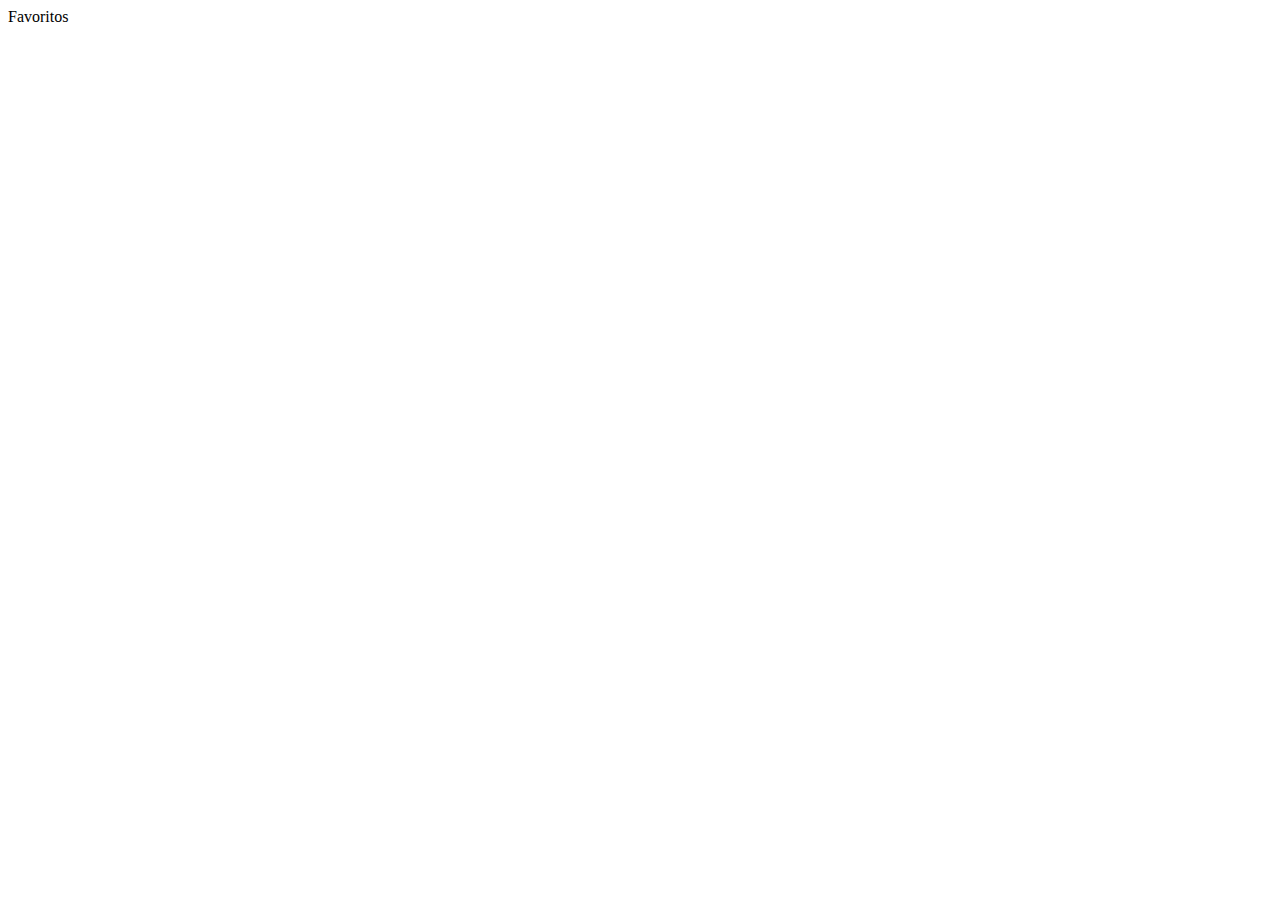
==== favorites.html @ f6e9e61a "feat: cria ui" ====
<!DOCTYPE html>
<html lang="en">
  <head>
    <meta charset="UTF-8" />
    <meta name="viewport" content="width=device-width, initial-scale=1.0" />
    <title>Document</title>
  </head>
  <body>
    Favoritos
  </body>
</html>
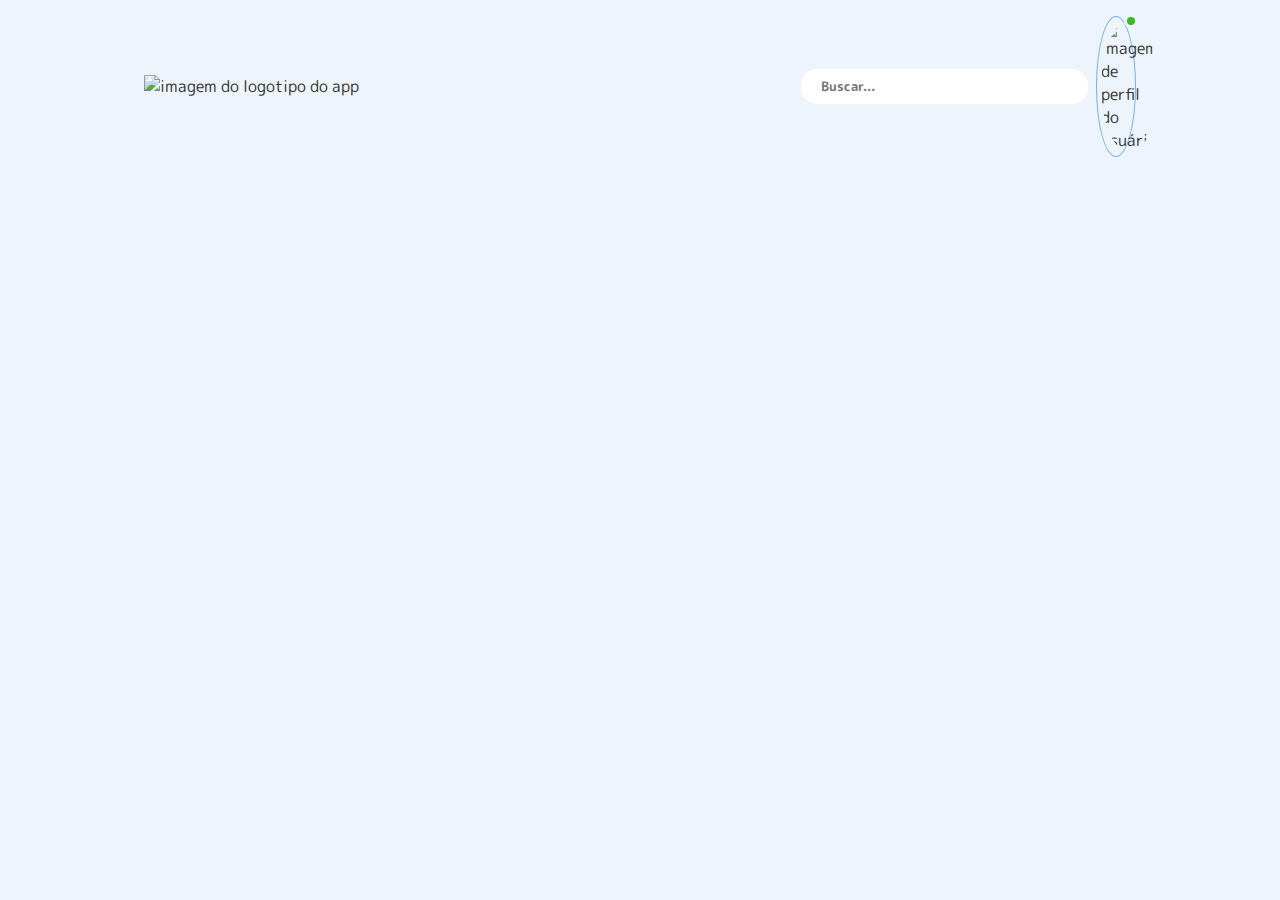
==== commit 3ac29709: "refactor: muda o modo como setamos os favoritos" ====
--- a/favorites.html
+++ b/favorites.html
@@ -4,8 +4,44 @@
     <meta charset="UTF-8" />
     <meta name="viewport" content="width=device-width, initial-scale=1.0" />
     <title>Document</title>
+    <link rel="stylesheet" href="./css/style.css" />
+
+    <script src="./js/favorites.js" type="module" defer></script>
   </head>
   <body>
-    Favoritos
+    <header class="l-header">
+      <div class="l-header__user">
+        <div class="l-header__user__content l-container">
+          <img
+            class="l-header__logo"
+            src="https://cdn-icons-png.flaticon.com/512/3004/3004416.png"
+            alt="imagem do logotipo do app"
+          />
+          <div class="c-search">
+            <label
+              for="search"
+              class="fa-solid fa-magnifying-glass"
+              aria-label="Buscar..."
+            ></label>
+            <input
+              id="search"
+              class="c-search__input"
+              type="text"
+              placeholder="Buscar..."
+              autocomplete="off"
+            />
+          </div>
+
+          <div class="c-avatar">
+            <img
+              src="https://cdn1.iconfinder.com/data/icons/video-games-flat-design-video-game-icon-with-simpl/114/gaming-boy-512.png"
+              alt="Imagem de perfil do usuário"
+            />
+          </div>
+        </div>
+      </div>
+    </header>
+
+    <main class="l-bible l-container"></main>
   </body>
 </html>
--- a/css/style.css
+++ b/css/style.css
@@ -0,0 +1,571 @@
+@charset "UTF-8";
+@import url("https://fonts.googleapis.com/css2?family=M+PLUS+Rounded+1c&display=swap");
+* {
+  margin: 0;
+  padding: 0;
+  box-sizing: border-box;
+  -webkit-font-smoothing: antialiased;
+  -moz-osx-font-smoothing: grayscale;
+}
+
+a {
+  text-decoration: none;
+  color: inherit;
+}
+
+ul {
+  list-style: none;
+}
+
+img {
+  max-width: 100%;
+}
+
+:root {
+  --clr-green-100: #39b826;
+  --clr-blue-100: #edf4fc;
+  --clr-blue-500: #88bcf7;
+  --clr-blue-600: #70b1f1;
+  --clr-blue-800: #398ff2;
+  --clr-blue-900: #4960ef;
+  --clr-yellow: #f7d917;
+  --clr-white: #ffffff;
+  --clr-dark: #333333;
+  --clr-danger: #d10000;
+  --font-family: Arial, sans-serif;
+}
+
+.c-avatar {
+  display: grid;
+  place-items: center;
+  border: 1px solid var(--clr-blue-600);
+  border-radius: 50%;
+  width: 40px;
+  aspect-ratio: 1/1;
+  padding: 4px;
+  position: relative;
+}
+.c-avatar img {
+  object-fit: cover;
+  border-radius: 50%;
+}
+.c-avatar::after {
+  content: "";
+  width: 8px;
+  aspect-ratio: 1/1;
+  border-radius: 50%;
+  background-color: var(--clr-green-100);
+  position: absolute;
+  top: -3px;
+  right: -3px;
+  border: 3px solid var(--clr-blue-100);
+}
+
+.c-book {
+  display: flex;
+  flex-direction: column;
+  align-items: center;
+  background-color: var(--clr-white);
+  border: none;
+  padding: 8px;
+  border-radius: 16px;
+  color: inherit;
+  font-family: var(--font-family);
+  cursor: pointer;
+  transition: all 250ms ease;
+}
+.c-book__title {
+  font-weight: 900;
+  text-align: center;
+}
+.c-book__title i {
+  font-size: 24px;
+  display: block;
+  margin-bottom: 4px;
+}
+.c-book__title__book-name {
+  text-wrap: nowrap;
+  text-transform: uppercase;
+}
+.c-book:not(.c-book--active) .c-book__chapters {
+  color: var(--clr-white);
+  background-color: var(--clr-blue-800);
+  font-weight: 700;
+}
+.c-book__chapters {
+  display: flex;
+  font-size: 10px;
+  padding: 2px 6px;
+  border-radius: 16px;
+  margin-top: 8px;
+  text-wrap: nowrap;
+  font-weight: 900;
+}
+.c-book.c-book--active, .c-book:hover {
+  background: var(--clr-blue-900);
+  background-image: linear-gradient(90deg, var(--clr-blue-900) 0%, var(--clr-blue-800) 100%);
+  color: var(--clr-white);
+}
+.c-book.c-book--active .c-book__chapters, .c-book:hover .c-book__chapters {
+  background-color: var(--clr-yellow);
+  color: initial;
+}
+
+.c-bottom-navigation {
+  position: fixed;
+  inset: auto 0 0 0;
+  background-color: var(--clr-blue-100);
+  height: 60px;
+  -webkit-box-shadow: 1px 0px 5px 0px rgba(0, 0, 0, 0.5);
+  -moz-box-shadow: 1px 0px 5px 0px rgba(0, 0, 0, 0.5);
+  box-shadow: 1px 0px 5px 0px rgba(0, 0, 0, 0.5);
+}
+.c-bottom-navigation__list {
+  display: flex;
+  align-items: center;
+  justify-content: center;
+  gap: 8px;
+  height: inherit;
+}
+.c-bottom-navigation__list__item__button {
+  display: flex;
+  background-color: transparent;
+  flex-direction: column;
+  align-items: center;
+  gap: 4px;
+  border: none;
+  height: inherit;
+  color: inherit;
+  min-width: 90px;
+  position: relative;
+  cursor: pointer;
+  overflow: hidden;
+}
+.c-bottom-navigation__list__item__button i {
+  font-size: 24px;
+  translate: 0 10px;
+  transition: 200ms 0ms;
+}
+.c-bottom-navigation__list__item__button div {
+  translate: 0 28px;
+  transition: 300ms;
+  padding: 2px 4px;
+  position: relative;
+}
+.c-bottom-navigation__list__item__button div::before {
+  content: "";
+  width: 100%;
+  height: 100%;
+  display: block;
+  left: 50%;
+  top: 50%;
+  translate: -150px -50%;
+  background-color: var(--clr-blue-900);
+  z-index: -1;
+  position: absolute;
+  border-radius: 2px;
+  transition: 500ms 500ms;
+}
+.c-bottom-navigation__list__item__button div span {
+  transition: 250ms 750ms;
+}
+.c-bottom-navigation__list__item__button.c-bottom-navigation__list__item__button--active i, .c-bottom-navigation__list__item__button:hover i {
+  translate: 0 0;
+  transition: 200ms 150ms;
+  color: var(--clr-blue-900);
+}
+.c-bottom-navigation__list__item__button.c-bottom-navigation__list__item__button--active i.fa-solid.fa-star, .c-bottom-navigation__list__item__button:hover i.fa-solid.fa-star {
+  animation: pulse 500ms linear 5;
+}
+.c-bottom-navigation__list__item__button.c-bottom-navigation__list__item__button--active i.fa-solid.fa-gear, .c-bottom-navigation__list__item__button:hover i.fa-solid.fa-gear {
+  rotate: 360deg;
+}
+.c-bottom-navigation__list__item__button.c-bottom-navigation__list__item__button--active i.fa-solid.fa-circle-arrow-left, .c-bottom-navigation__list__item__button:hover i.fa-solid.fa-circle-arrow-left {
+  animation: slide 800ms ease-in-out 3;
+}
+.c-bottom-navigation__list__item__button.c-bottom-navigation__list__item__button--active div, .c-bottom-navigation__list__item__button:hover div {
+  translate: 0 0;
+}
+.c-bottom-navigation__list__item__button.c-bottom-navigation__list__item__button--active div::before, .c-bottom-navigation__list__item__button:hover div::before {
+  translate: -50% -50%;
+}
+.c-bottom-navigation__list__item__button.c-bottom-navigation__list__item__button--active div span, .c-bottom-navigation__list__item__button:hover div span {
+  color: var(--clr-white);
+}
+
+@keyframes pulse {
+  0%, 100% {
+    font-weight: 900;
+  }
+  50% {
+    font-weight: 400;
+  }
+}
+@keyframes slide {
+  0%, 100% {
+    transform: translateX(8px);
+  }
+  50% {
+    transform: translateX(-8px);
+  }
+}
+.c-chapter {
+  border: none;
+  width: 32px;
+  aspect-ratio: 1/1;
+  border-radius: 4px;
+  background: var(--clr-white);
+  cursor: pointer;
+  transition: all 250ms ease;
+  display: flex;
+  align-items: center;
+  justify-content: center;
+}
+.c-chapter.c-chapter--active, .c-chapter:hover {
+  background: var(--clr-blue-900);
+  background-image: linear-gradient(90deg, var(--clr-blue-900) 0%, var(--clr-blue-800) 100%);
+  color: var(--clr-white);
+}
+.c-chapter.c-chapter--active .c-chapter__chapters, .c-chapter:hover .c-chapter__chapters {
+  background-color: var(--clr-yellow);
+  color: initial;
+}
+
+.c-chip {
+  position: relative;
+  background-color: var(--clr-white);
+  padding: 2px 8px;
+  border-radius: 4px;
+  cursor: pointer;
+}
+.c-chip:has(input:focus-visible) {
+  outline: -webkit-focus-ring-color auto 1px;
+}
+.c-chip:has(input:checked), .c-chip:hover {
+  background: var(--clr-blue-900);
+  background-image: linear-gradient(90deg, var(--clr-blue-900) 0%, var(--clr-blue-800) 100%);
+  color: var(--clr-white);
+}
+.c-chip input {
+  opacity: 0;
+  position: absolute;
+}
+
+.c-loader {
+  --d: 22px;
+  width: 4px;
+  height: 4px;
+  border-radius: 50%;
+  color: var(--clr-blue-800);
+  box-shadow: calc(1 * var(--d)) calc(0 * var(--d)) 0 0, calc(0.707 * var(--d)) calc(0.707 * var(--d)) 0 1px, calc(0 * var(--d)) calc(1 * var(--d)) 0 2px, calc(-0.707 * var(--d)) calc(0.707 * var(--d)) 0 3px, calc(-1 * var(--d)) calc(0 * var(--d)) 0 4px, calc(-0.707 * var(--d)) calc(-0.707 * var(--d)) 0 5px, calc(0 * var(--d)) calc(-1 * var(--d)) 0 6px;
+  animation: l27 1s infinite steps(8);
+  user-select: none;
+}
+
+@keyframes l27 {
+  100% {
+    transform: rotate(1turn);
+  }
+}
+.c-search {
+  display: flex;
+  align-items: center;
+  background-color: var(--clr-white);
+  padding: 8px 16px;
+  border-radius: 16px;
+  gap: 4px;
+  overflow: hidden;
+}
+.c-search:has(input:focus-visible) {
+  outline: -webkit-focus-ring-color auto 1px;
+}
+.c-search:has(input:focus-visible) .c-search__input {
+  translate: -20px;
+}
+.c-search:has(input:focus-visible) [for=search] {
+  translate: -30px;
+}
+.c-search__input,
+.c-search [for=search] {
+  transition: all 250ms ease;
+}
+.c-search__input {
+  border: none;
+  outline: none;
+  font-family: var(--font-family);
+  font-weight: 600;
+}
+.c-search__input::placeholder {
+  font-family: inherit;
+}
+
+.c-tooltip {
+  position: fixed;
+  background-color: var(--clr-blue-100);
+  padding: 4px 8px;
+  min-width: 80px;
+  border-radius: 4px;
+  display: flex;
+  align-items: center;
+  justify-content: center;
+  gap: 8px;
+  -webkit-box-shadow: 0px 2px 5px 0px rgba(0, 0, 0, 0.5);
+  -moz-box-shadow: 0px 2px 5px 0px rgba(0, 0, 0, 0.5);
+  box-shadow: 0px 2px 5px 0px rgba(0, 0, 0, 0.5);
+}
+.c-tooltip[aria-hidden=true] {
+  display: none;
+}
+.c-tooltip button {
+  border: none;
+  background-color: transparent;
+  transition: 250ms;
+  cursor: pointer;
+}
+.c-tooltip button:hover, .c-tooltip button:focus {
+  scale: 1.1;
+}
+.c-tooltip__favorite {
+  font-size: 19px;
+}
+.c-tooltip__favorite--active {
+  color: var(--clr-yellow);
+}
+.c-tooltip__favorite--active i::before {
+  font-weight: 900;
+}
+.c-tooltip__share {
+  font-size: 17px;
+}
+.c-tooltip__copy {
+  font-size: 17px;
+}
+.c-tooltip__cancel {
+  color: var(--clr-danger);
+  font-size: 24px;
+}
+.c-tooltip::before {
+  content: "";
+  position: absolute;
+  display: block;
+  width: 20px;
+  aspect-ratio: 1/1;
+  background-color: var(--clr-blue-100);
+  bottom: -4px;
+  rotate: 45deg;
+  z-index: -1;
+}
+
+.s-hide-scrollbar {
+  overflow: auto; /* or scroll */
+  scrollbar-width: none; /* Firefox */
+  -ms-overflow-style: none; /* Internet Explorer 10+ */
+}
+.s-hide-scrollbar::-webkit-scrollbar {
+  display: none; /* Chrome, Safari, and Opera */
+}
+
+.s-is-loading {
+  display: none;
+}
+
+.l-bible__text {
+  line-height: 18px;
+  padding-bottom: 4px;
+  text-align: justify;
+  cursor: default;
+}
+.l-bible__text--pending {
+  background-color: var(--clr-blue-900);
+  color: var(--clr-white);
+}
+.l-bible__text--selected {
+  background-color: var(--clr-yellow);
+}
+.l-bible__text__number {
+  vertical-align: super;
+  font-weight: 900;
+  font-size: 10px;
+}
+
+body {
+  padding-bottom: 58px;
+}
+body:has(.l-header__user--fixed) {
+  --heigth-element: 72px;
+  padding-top: var(--heigth-element);
+}
+
+.l-chips {
+  display: flex;
+  align-items: center;
+  gap: 8px;
+  position: relative;
+}
+.l-chips fieldset {
+  position: absolute;
+  opacity: 0;
+}
+
+.l-container {
+  margin-inline: auto;
+  padding-inline: 16px;
+  max-width: 1024px;
+}
+
+@media (width > 1024px) {
+  .l-container--lg {
+    margin-inline: auto;
+    max-width: 1024px;
+  }
+}
+
+.l-footer {
+  margin-top: 40px;
+  text-align: center;
+  font-size: 12px;
+  height: 80px;
+  padding: 16px;
+}
+.l-footer::before {
+  content: "";
+  height: 2px;
+  width: 30px;
+  display: block;
+  margin: 8px auto 16px;
+  background-color: var(--clr-dark);
+}
+
+.l-header {
+  padding-block: 16px;
+}
+.l-header__user {
+  transition: 1s;
+  max-width: 100%;
+}
+.l-header__user:not(.l-header__user--fixed) {
+  margin-bottom: 24px;
+}
+.l-header__user__content {
+  display: flex;
+  align-items: center;
+  justify-content: space-between;
+  width: 100%;
+  gap: 8px;
+}
+.l-header__user .l-header__logo {
+  max-height: 40px;
+}
+@media (width > 440px) {
+  .l-header__user .c-search {
+    margin-left: auto;
+  }
+}
+.l-header__user--fixed {
+  position: fixed;
+  inset: 0 0 auto 0;
+  padding: 16px;
+  background-color: var(--clr-blue-900);
+  z-index: 2;
+  -webkit-box-shadow: 0px 1px 5px 0px rgba(0, 0, 0, 0.5);
+  -moz-box-shadow: 0px 1px 5px 0px rgba(0, 0, 0, 0.5);
+  box-shadow: 0px 1px 5px 0px rgba(0, 0, 0, 0.5);
+}
+.l-header__user--fixed .c-avatar {
+  background-color: var(--clr-blue-100);
+}
+.l-header__user--fixed .c-avatar::after {
+  border-color: var(--clr-blue-900);
+}
+.l-header__nav:not(:first-child) {
+  margin-top: 16px;
+}
+.l-header__nav__header {
+  display: flex;
+  align-items: center;
+  gap: 12px;
+}
+.l-header__nav__title {
+  font-weight: 900;
+  font-size: 20px;
+}
+.l-header__nav__books, .l-header__nav__chapters {
+  display: flex;
+  gap: 16px;
+  padding-block: 4px;
+  margin-top: 8px;
+  /* Estilos gerais para todos os navegadores */
+  -ms-overflow-style: none; /* Internet Explorer e Edge */
+  scrollbar-width: none; /* Firefox */
+  overflow-y: scroll; /* Ativa a rolagem vertical */
+  /* Estilos específicos para WebKit/Blink */
+}
+.l-header__nav__books::-webkit-scrollbar, .l-header__nav__chapters::-webkit-scrollbar {
+  display: none; /* Chrome, Safari, Opera */
+}
+.l-header__nav__books > *:first-child, .l-header__nav__chapters > *:first-child {
+  margin-left: 16px;
+}
+.l-header__nav__books > *:last-child, .l-header__nav__chapters > *:last-child {
+  margin-right: 16px;
+}
+.l-header__nav__chapters {
+  gap: 8px;
+}
+
+.l-loader {
+  position: fixed;
+  inset: 0;
+  display: grid;
+  place-items: center;
+  z-index: 999;
+  background-color: rgba(255, 255, 255, 0.3);
+  backdrop-filter: blur(2px);
+}
+.l-loader span {
+  position: absolute;
+  opacity: 0;
+}
+
+.l-nav-footer {
+  margin-top: 24px;
+  display: flex;
+  align-items: center;
+  justify-content: space-between;
+}
+.l-nav-footer__button {
+  border: none;
+  background: none;
+  font-size: 32px;
+  cursor: pointer;
+  transition: 250ms;
+}
+.l-nav-footer__button:not(:disabled) {
+  color: var(--clr-blue-900);
+}
+.l-nav-footer__button:not(:disabled):hover {
+  color: var(--clr-blue-800);
+}
+.l-nav-footer__button:disabled {
+  cursor: not-allowed;
+}
+.l-nav-footer__book {
+  font-size: 24px;
+}
+
+body {
+  --font-family: "M PLUS Rounded 1c", Arial, sans-serif;
+  min-height: 100vh;
+  font-family: var(--font-family);
+  background-color: var(--clr-blue-100);
+  color: var(--clr-dark);
+}
+body::-webkit-scrollbar {
+  width: 0.5rem;
+}
+body::-webkit-scrollbar-thumb {
+  background: linear-gradient(var(--clr-blue-500), var(--clr-blue-900));
+  border-radius: 4px;
+}
+
+/*# sourceMappingURL=style.css.map */
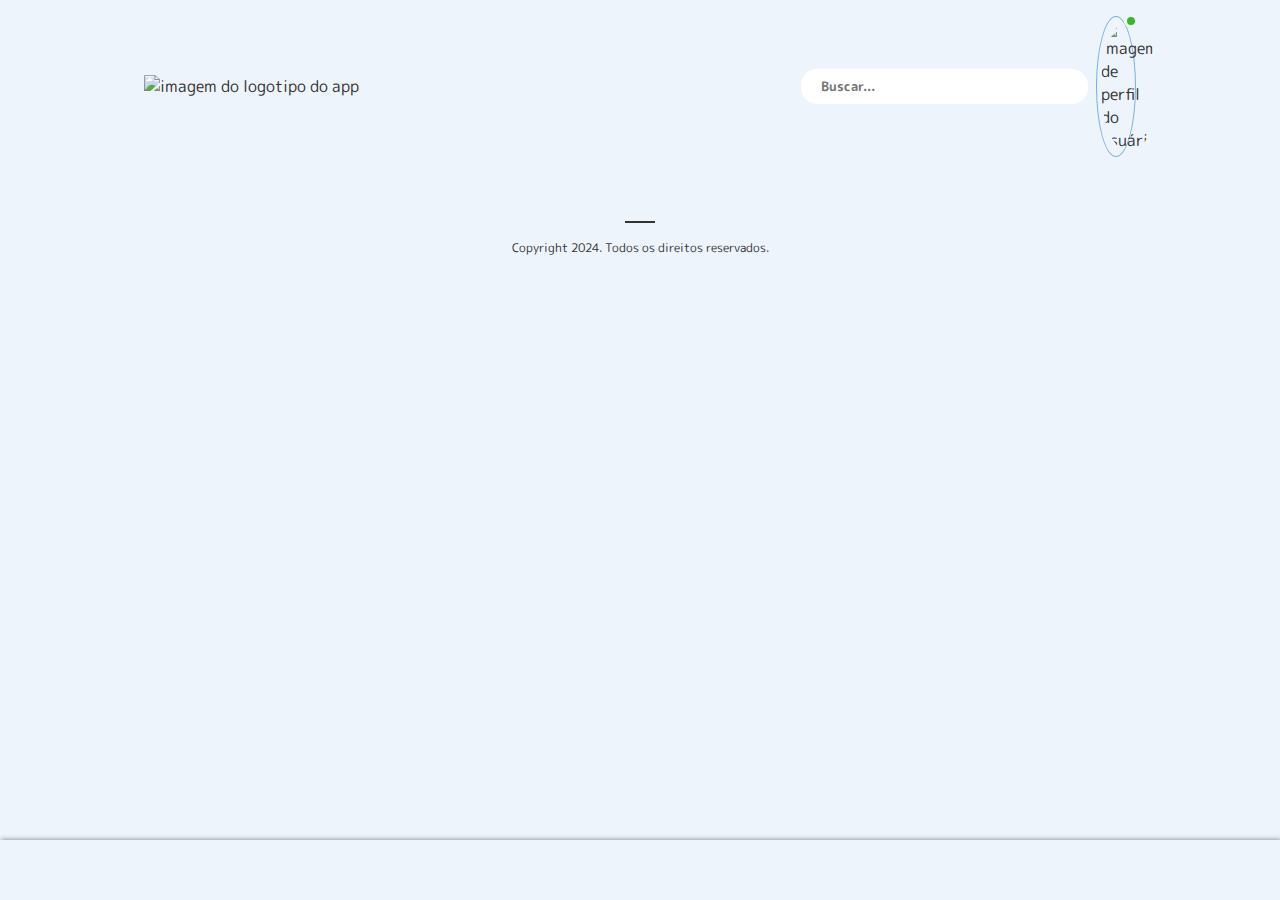
==== commit 7a29b8ed: "feat: cria listagem de favoritos" ====
--- a/favorites.html
+++ b/favorites.html
@@ -4,6 +4,13 @@
     <meta charset="UTF-8" />
     <meta name="viewport" content="width=device-width, initial-scale=1.0" />
     <title>Document</title>
+    <link
+      rel="stylesheet"
+      href="https://cdnjs.cloudflare.com/ajax/libs/font-awesome/6.5.2/css/all.min.css"
+      integrity="sha512-SnH5WK+bZxgPHs44uWIX+LLJAJ9/2PkPKZ5QiAj6Ta86w+fsb2TkcmfRyVX3pBnMFcV7oQPJkl9QevSCWr3W6A=="
+      crossorigin="anonymous"
+      referrerpolicy="no-referrer"
+    />
     <link rel="stylesheet" href="./css/style.css" />
 
     <script src="./js/favorites.js" type="module" defer></script>
@@ -42,6 +49,64 @@
       </div>
     </header>
 
-    <main class="l-bible l-container"></main>
+    <main class="l-bible l-container">
+      <ul class="c-favorite-list"></ul>
+    </main>
+
+    <footer class="l-footer">
+      <p class="l-footer__text">
+        Copyright <span class="l-footer__year">2024</span>. Todos os direitos
+        reservados.
+      </p>
+
+      <nav class="c-bottom-navigation">
+        <ul class="c-bottom-navigation__list">
+          <li class="c-bottom-navigation__list__item">
+            <button
+              data-callback="home"
+              class="c-bottom-navigation__list__item__button"
+            >
+              <i class="fa-solid fa-house"></i>
+              <div>
+                <span>INÍCIO</span>
+              </div>
+            </button>
+          </li>
+          <li class="c-bottom-navigation__list__item">
+            <button
+              data-callback="favorites"
+              class="c-bottom-navigation__list__item__button"
+            >
+              <i class="fa-solid fa-star"></i>
+              <div>
+                <span>FAVORITOS</span>
+              </div>
+            </button>
+          </li>
+          <li class="c-bottom-navigation__list__item">
+            <button
+              data-callback="settings"
+              class="c-bottom-navigation__list__item__button"
+            >
+              <i class="fa-solid fa-gear"></i>
+              <div>
+                <span>CONFIGURAÇÕES</span>
+              </div>
+            </button>
+          </li>
+          <li class="c-bottom-navigation__list__item">
+            <button
+              data-callback="back"
+              class="c-bottom-navigation__list__item__button"
+            >
+              <i class="fa-solid fa-circle-arrow-left"></i>
+              <div>
+                <span>VOLTAR</span>
+              </div>
+            </button>
+          </li>
+        </ul>
+      </nav>
+    </footer>
   </body>
 </html>
--- a/css/style.css
+++ b/css/style.css
@@ -19,6 +19,13 @@
 
 img {
   max-width: 100%;
+}
+
+button,
+a,
+input,
+textarea {
+  -webkit-tap-highlight-color: transparent;
 }
 
 :root {
@@ -31,6 +38,7 @@
   --clr-yellow: #f7d917;
   --clr-white: #ffffff;
   --clr-dark: #333333;
+  --clr-grey: #6d6d6d;
   --clr-danger: #d10000;
   --font-family: Arial, sans-serif;
 }
@@ -152,20 +160,6 @@
   padding: 2px 4px;
   position: relative;
 }
-.c-bottom-navigation__list__item__button div::before {
-  content: "";
-  width: 100%;
-  height: 100%;
-  display: block;
-  left: 50%;
-  top: 50%;
-  translate: -150px -50%;
-  background-color: var(--clr-blue-900);
-  z-index: -1;
-  position: absolute;
-  border-radius: 2px;
-  transition: 500ms 500ms;
-}
 .c-bottom-navigation__list__item__button div span {
   transition: 250ms 750ms;
 }
@@ -174,6 +168,10 @@
   transition: 200ms 150ms;
   color: var(--clr-blue-900);
 }
+.c-bottom-navigation__list__item__button.c-bottom-navigation__list__item__button--active i.fa-solid.fa-house, .c-bottom-navigation__list__item__button:hover i.fa-solid.fa-house {
+  rotate: -20deg;
+  translate: -4px;
+}
 .c-bottom-navigation__list__item__button.c-bottom-navigation__list__item__button--active i.fa-solid.fa-star, .c-bottom-navigation__list__item__button:hover i.fa-solid.fa-star {
   animation: pulse 500ms linear 5;
 }
@@ -190,7 +188,7 @@
   translate: -50% -50%;
 }
 .c-bottom-navigation__list__item__button.c-bottom-navigation__list__item__button--active div span, .c-bottom-navigation__list__item__button:hover div span {
-  color: var(--clr-white);
+  color: var(--clr-blue-900);
 }
 
 @keyframes pulse {
@@ -249,6 +247,37 @@
 .c-chip input {
   opacity: 0;
   position: absolute;
+}
+
+.c-favorite-list {
+  display: flex;
+  flex-direction: column;
+  gap: 8px;
+}
+.c-favorite-list__item > * {
+  background: var(--clr-white);
+  border-radius: 8px;
+  border: none;
+  display: flex;
+  flex-direction: column;
+  padding: 16px;
+  -webkit-box-shadow: 3px 3px 5px -2px rgba(0, 0, 0, 0.5);
+  -moz-box-shadow: 3px 3px 5px -2px rgba(0, 0, 0, 0.5);
+  box-shadow: 3px 3px 5px -2px rgba(0, 0, 0, 0.5);
+  transition: 250ms;
+}
+.c-favorite-list__item > *:hover {
+  -webkit-box-shadow: 3px 3px 10px 0px rgba(0, 0, 0, 0.5);
+  -moz-box-shadow: 3px 3px 10px 0px rgba(0, 0, 0, 0.5);
+  box-shadow: 3px 3px 10px 0px rgba(0, 0, 0, 0.5);
+  scale: 1.01;
+}
+.c-favorite-list__item > * .c-favorite-list__item__text {
+  color: var(--clr-grey);
+}
+.c-favorite-list__item > * .c-favorite-list__item__reference {
+  align-self: flex-end;
+  font-weight: 900;
 }
 
 .c-loader {
@@ -421,11 +450,12 @@
 }
 
 .l-footer {
-  margin-top: 40px;
+  margin-top: auto;
   text-align: center;
   font-size: 12px;
   height: 80px;
   padding: 16px;
+  flex: 1;
 }
 .l-footer::before {
   content: "";
@@ -556,6 +586,8 @@
 body {
   --font-family: "M PLUS Rounded 1c", Arial, sans-serif;
   min-height: 100vh;
+  display: flex;
+  flex-direction: column;
   font-family: var(--font-family);
   background-color: var(--clr-blue-100);
   color: var(--clr-dark);
